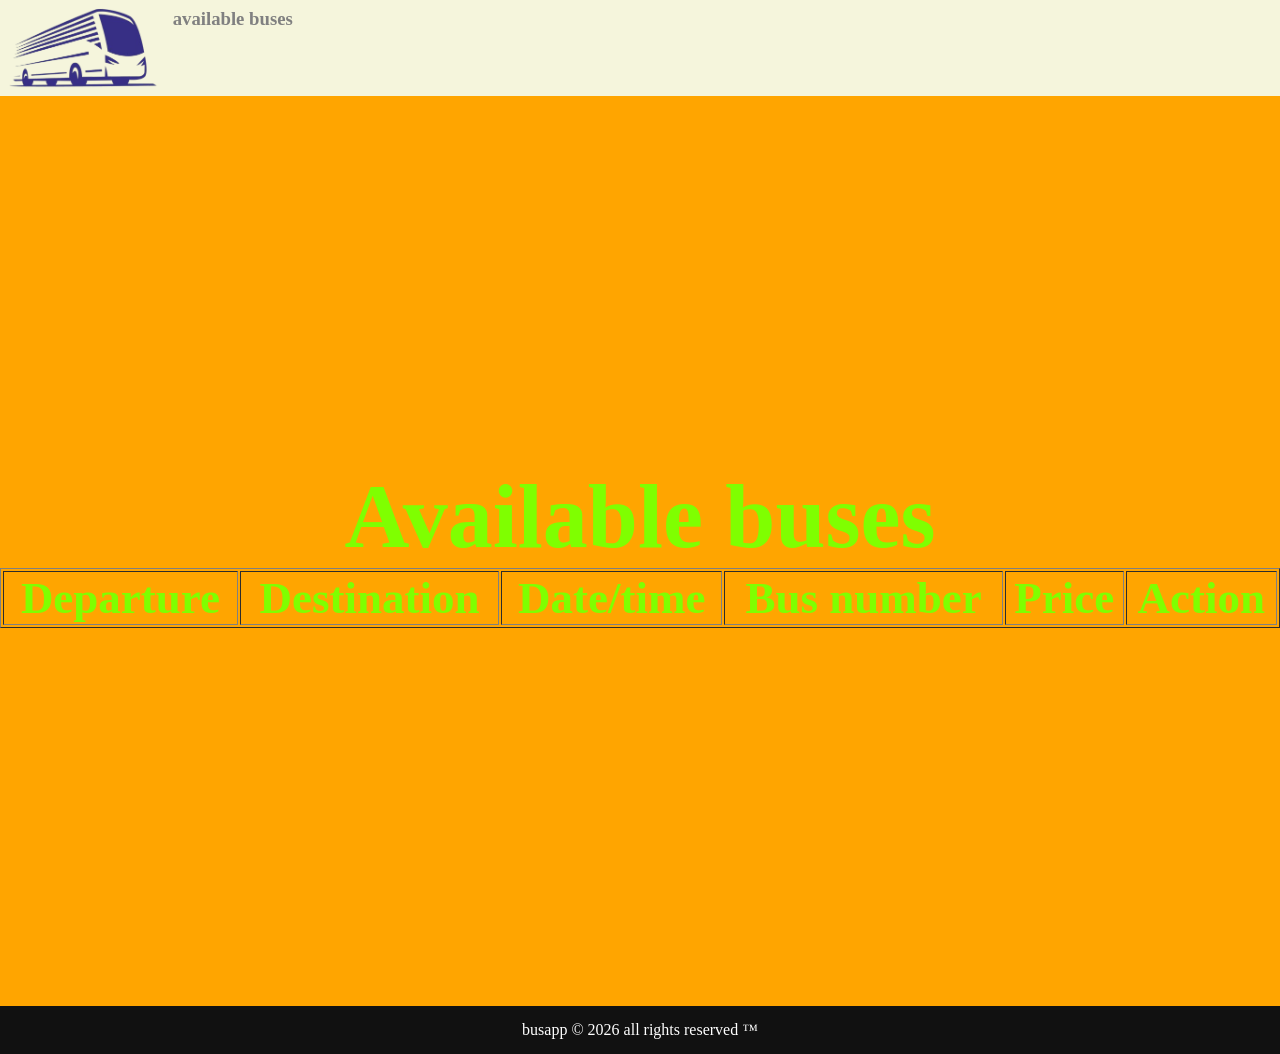
==== busapp/buses.html @ 4ed36d1c "add" ====
<!DOCTYPE html>
<html>
<head>
	<meta charset="utf-8">
	<meta name="viewport" content="width=device-width, initial-scale=1">
	<title>available buses</title>
	<link rel="stylesheet" type="text/css" href="css/landing.css">
</head>
<body>
	<header>
		<img src="assets/logo.png" alt="logo" height="80px">
		<h3>available buses</h3>
	</header>
	<div class="main">
		<div>
			<h1>Available buses</h1>

		</div>
		<table border="1" width="100%">
			<thead>
				<tr>
			     <th>Departure</th>
			     <th>Destination</th>
			     <th>Date/time</th>
			     <th>Bus number</th>
			     <th>Price</th>
			     <th>Action</th>
				</tr>
			</thead>
		</table>
    </div>
	<footer>
		<center>
			busapp &copy; 2026 all rights reserved &trade;
		</center>
	</footer>
</body>
</html>
---- busapp/css/landing.css ----
*{
	margin: 0;
	padding: 0;
	box-sizing: border-box;
}
body{
	background: orange;
	min-height: 100vh;
	display: flex;
	flex-direction: column;
}
header{
	background: beige;
	color: gray;
	display: flex;
	gap: 15px;
	padding: 8px;
}
.main{
	height: 100vh;
	display: flex;
	flex-direction: column;
	justify-content: center;
	align-items: center;
	text-align: center;
	color: chartreuse;
	font-size: 45px;
	margin-bottom: 10px;
}
.search-box{
	background: white;
	padding: 20px;
	border-radius: 15px;
	box-shadow: 0 5px 20px rgba(0, 0, 0, 0.2);
	display: flex;
	gap: 10px;
	flex-wrap: wrap;
	justify-content: center;
}
input{
	padding: 12px;
	border: 1px solid #ccc;
	outline: none;
}
input:focus{
	border-color: #0d6efd;
}
button{
	padding: 12px;
	border: none;
	background: #0d6efd;
	color: white;
	cursor: pointer;
	font-size: 16px;
}
button:hover{
	background: #084398;
}
footer{
	background: #111;
	color: white;
	padding: 15px;
}
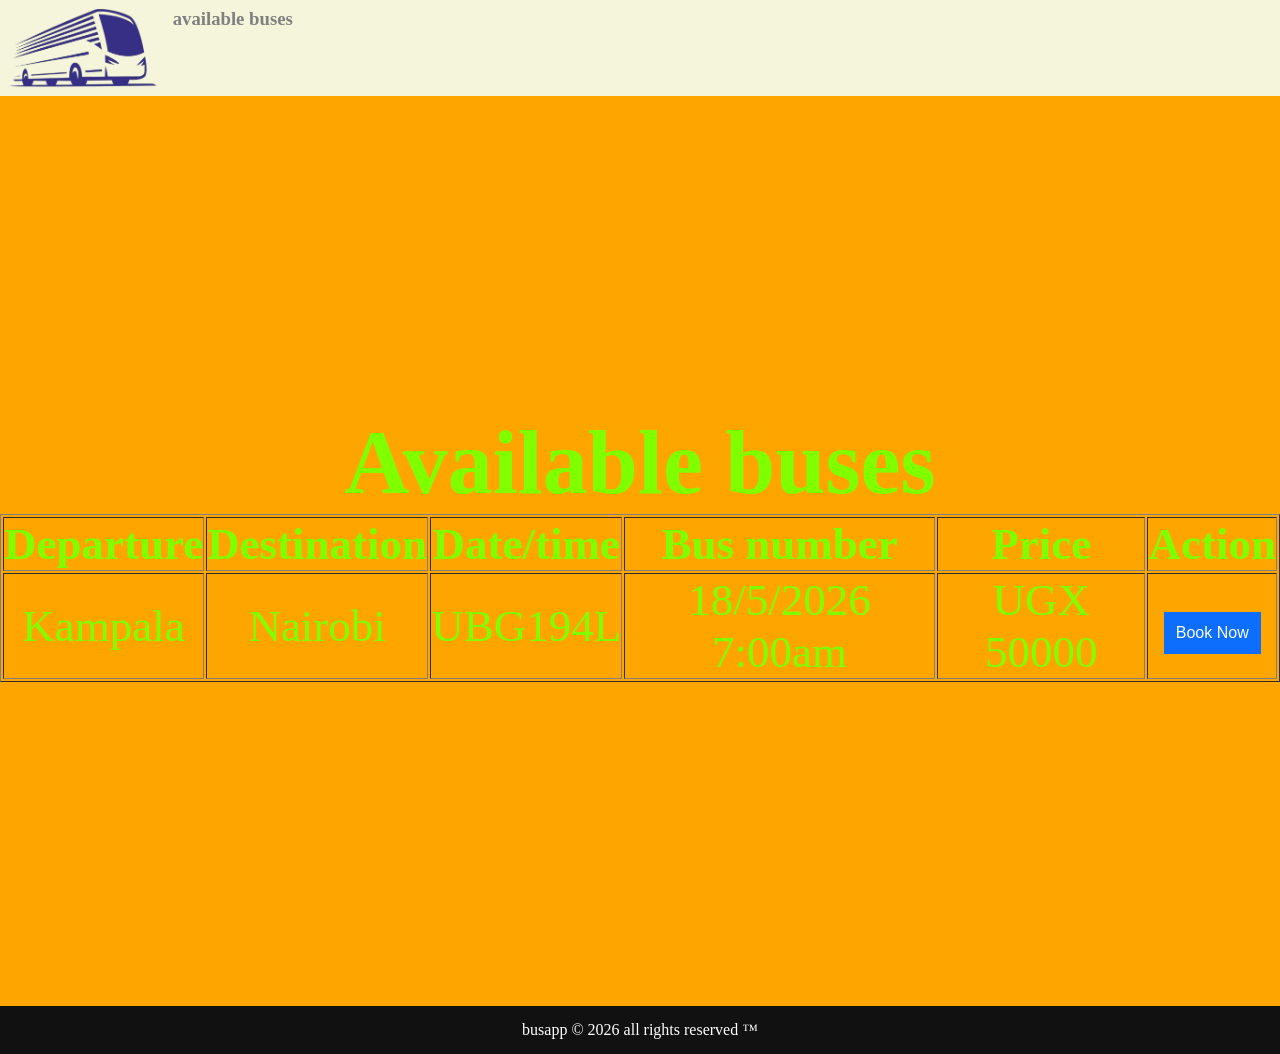
==== commit e8da17c8: "add" ====
--- a/busapp/buses.html
+++ b/busapp/buses.html
@@ -14,7 +14,6 @@
 	<div class="main">
 		<div>
 			<h1>Available buses</h1>
-
 		</div>
 		<table border="1" width="100%">
 			<thead>
@@ -27,6 +26,16 @@
 			     <th>Action</th>
 				</tr>
 			</thead>
+			<tbody>
+		     <tr>
+		     	<td>Kampala</td>
+		     	<td>Nairobi</td>
+		        <td>UBG194L</td>
+		        <td>18/5/2026 7:00am</td>
+		        <td>UGX 50000</td>
+		        <td><button>Book Now </button></td>
+		     </tr>
+			</tbody>
 		</table>
     </div>
 	<footer>
